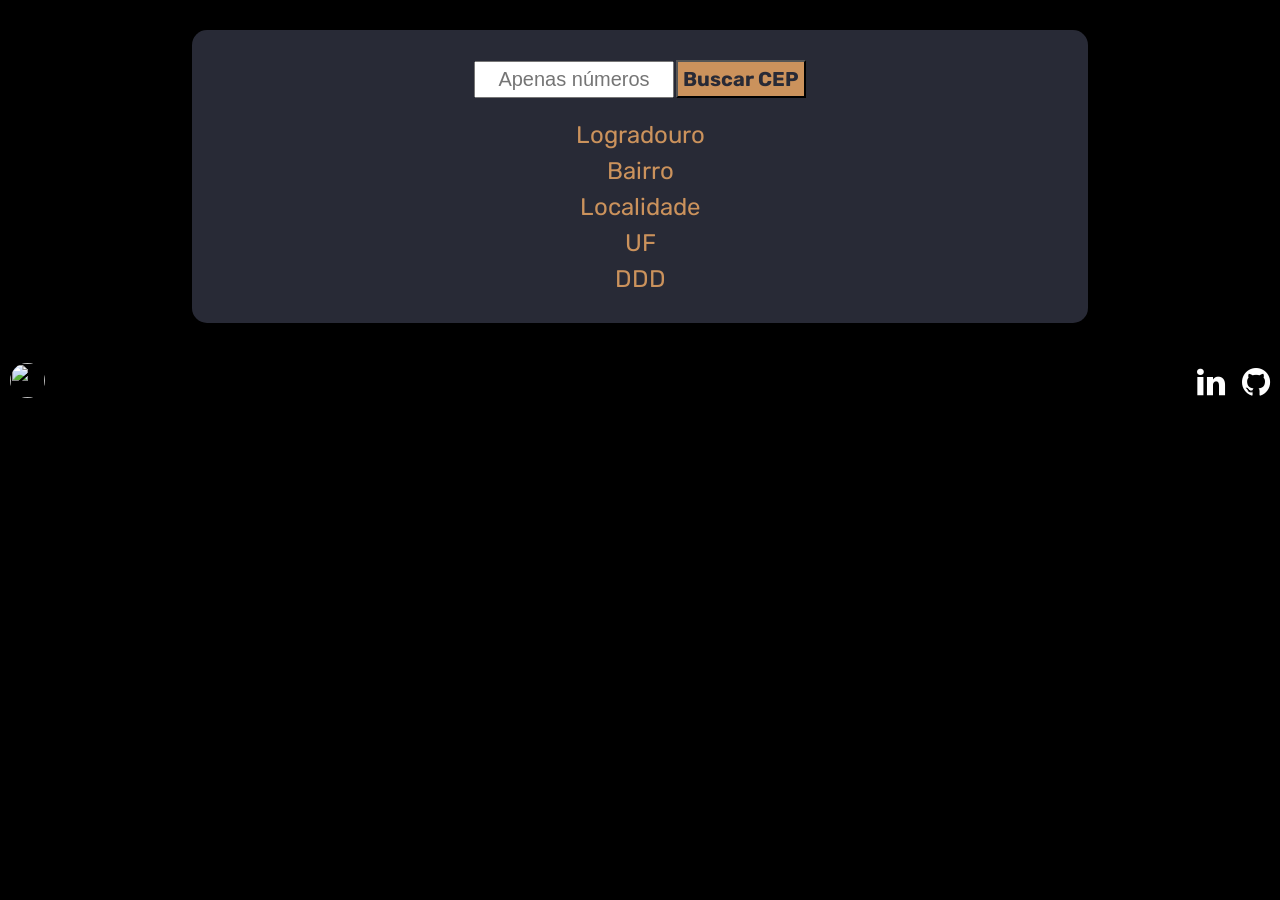
==== buscaCEP.html @ 4dd9db3b "BuscaCEP" ====
<!DOCTYPE html>
<html lang="pt-br">
    <head>
        <meta charset="UTF-8">
        <meta name="viewport" content="width=device-width, initial-scale=1.0">
          <link rel="stylesheet" href="https://cdnjs.cloudflare.com/ajax/libs/font-awesome/4.7.0/css/font-awesome.min.css">
        <link rel="stylesheet" href="./css/style.css">
        <script src="https://cdnjs.cloudflare.com/ajax/libs/jquery.mask/1.14.10/jquery.mask.min.js"></script>
        <title>📍 Busca CEP 🗺️</title>
      </head>
    <body>
        <main class="container">
            <div class="principal">
                <form name="form" method="post" action="">
                <input class="inline" name="cep" placeholder="Apenas números" autocomplete="off" type="text" id="cep" maxlength="8" onblur="formataCEP(this)" pattern="[0-9]{8}">
                <button class="inline" id="buscarCep">Buscar CEP</button>
                </form>
                <div id="dadosCep">
                    <p data-cep></p>
                <h2>Logradouro</h2>
                    <p data-log></p>
                <h2>Bairro</h2>
                    <p data-bairro></p>
                <h2>Localidade</h2>
                    <p data-local></p>
                <h2>UF</h2>
                    <p data-uf></p>
                <h2>DDD</h2>
                    <p data-ddd></p>
                </div>
            </div>
        </main>
        <footer class="social-footer">
            <div class="social-footer-left">
                <a href="https://viniciusad.com"><img class="logo" src="https://viniciusad.com/src/media/perfil.jpg"></a>
            </div>
            <div class="social-footer-icons">
                <ul class="menu simple">
                    <li><a href="https://www.linkedin.com/in/viniciusad/" target="_blank"><i class="fa fa-linkedin" aria-hidden="true"></i></a></li>
                    <li><a href="https://github.com/viniciusad" target="_blank"><i class="fa fa-github" aria-hidden="true"></i></a></li>
                </ul>
            </div>
        </footer>
        <script src="./js/buscaCep.js"></script>
    </body>
</html>
---- css/style.css ----
@import url("https://fonts.googleapis.com/css2?family=Rubik:wght@300;400;500;600;800&display=swap");

* {
  margin: 0;
  padding: 0;
  box-sizing: border-box;
  outline: none;
}

html {
  font-size: 62.5%;
  font-family: "Rubik", sans-serif;
  color: #fff;
}

body {
  background: #000;
}

.container {
  width: 100%;
  height: 100%;
  display: flex;
  justify-content: center;
}

.principal {
  width: 70%;
  margin-top: 30px;
  margin-bottom: 30px;
  text-align: center;
  justify-content: center;
  background-color: #282a36;
  padding: 30px;
  border-radius: 15px;
}
form .inline {
  display: inline-block;
}
.inline {
  display: flex;
  text-align: center;
  justify-content: center;
  vertical-align: center;
}
.buscador h1 {
  font-size: 4rem;
  margin-bottom: 10px;
  font-weight: 700;
  color: #fff;
}

form label {
  font-size: 2em;
}

form input {
  padding: 5px;
  font-size: 2em;
  width: 200px;
  font-weight: 500;
  margin-bottom: 15px;
}

form label,
form button {
  display: block;
}

button {
  font-family: "Rubik", sans-serif;
  font-weight: 700;
  cursor: pointer;
  padding: 5px;
  font-size: 2em;
  background: #cb925c;
  color: #282a36;
  margin-bottom: 15px;
}

#dadosCep h2 {
  font-size: 2.4rem;
  margin-top: 8px;
  font-weight: 400;
  color: #cb925c;
}

#dadosCep p {
  font-size: 2rem;
  color: #d8dcd6;
}

/*========== FOOTER ========== */

.social-footer {
  padding: 1rem;
  background: #000;
  display: -webkit-flex;
  display: -ms-flexbox;
  display: flex;
  -webkit-align-items: center;
  -ms-flex-align: center;
  align-items: center;
  -webkit-justify-content: space-between;
  -ms-flex-pack: justify;
  justify-content: space-between;
}
.social-footer-left img {
  width: 35px;
  height: 35px;
  border-radius: 50%;
}
.social-footer-icons li {
  text-decoration: none;
  display: inline;
  margin-left: 15px;
}
.social-footer .social-footer-icons li:last-of-type {
  margin-right: 0;
}

.social-footer .social-footer-icons .fa {
  font-size: 3.3rem;
  color: #fefefe;
}

.social-footer .social-footer-icons .fa:hover {
  color: #cb925c;
  transition: color 0.3s ease-in;
}
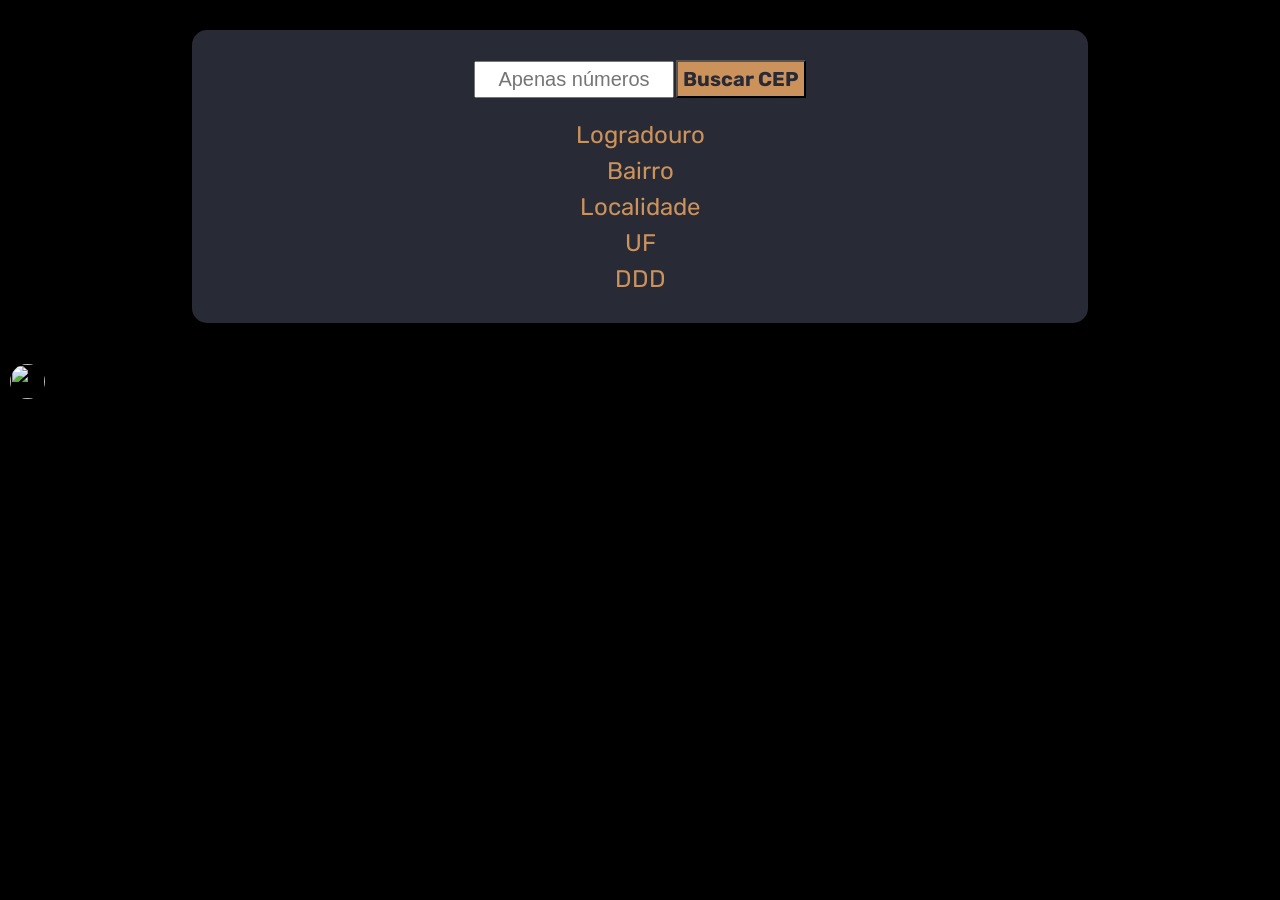
==== commit 2ce64bde: "change html" ====
--- a/buscaCEP.html
+++ b/buscaCEP.html
@@ -3,7 +3,6 @@
     <head>
         <meta charset="UTF-8">
         <meta name="viewport" content="width=device-width, initial-scale=1.0">
-          <link rel="stylesheet" href="https://cdnjs.cloudflare.com/ajax/libs/font-awesome/4.7.0/css/font-awesome.min.css">
         <link rel="stylesheet" href="./css/style.css">
         <script src="https://cdnjs.cloudflare.com/ajax/libs/jquery.mask/1.14.10/jquery.mask.min.js"></script>
         <title>📍 Busca CEP 🗺️</title>
